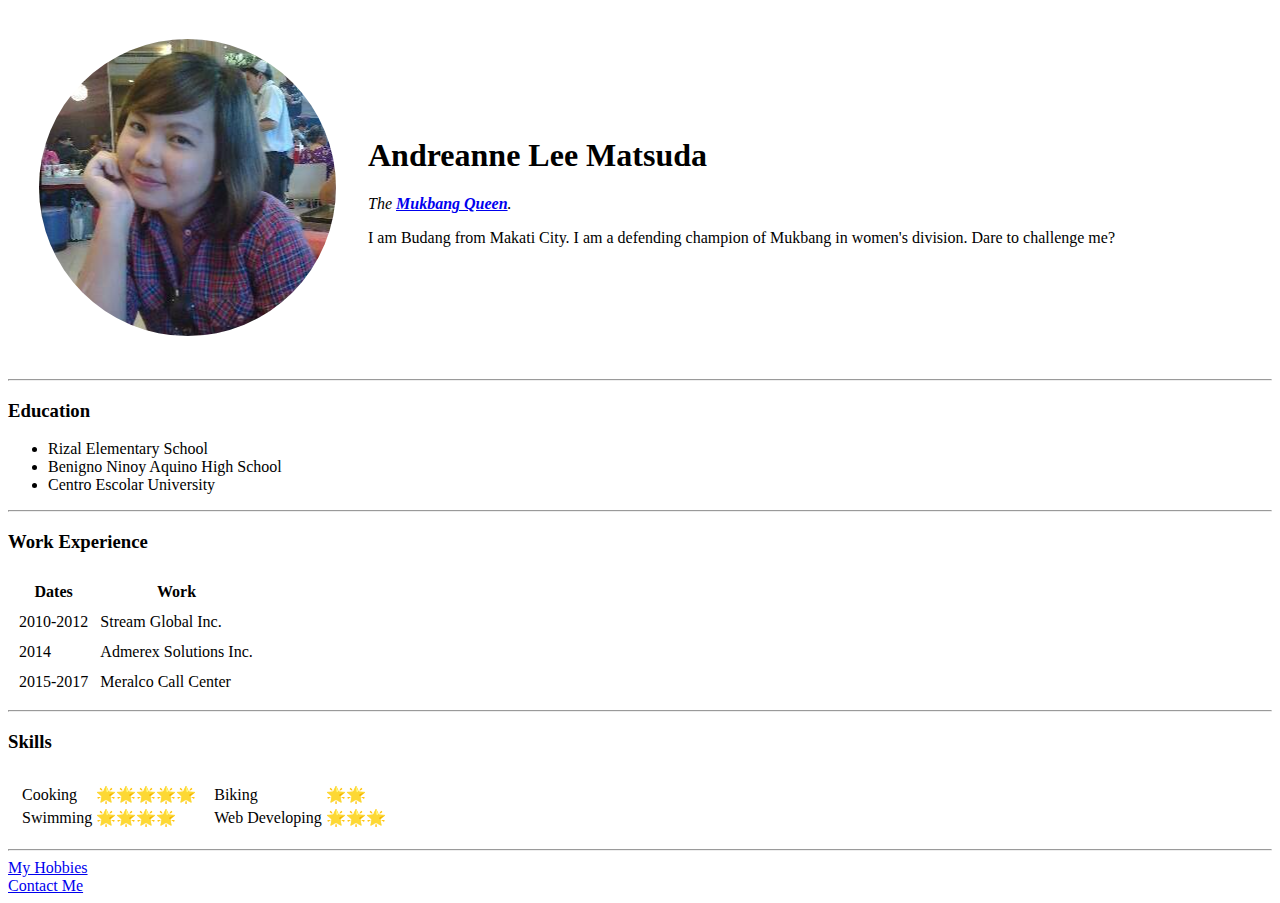
==== index.html @ 06f9ec2b "Add initial cv website files" ====
<!DOCTYPE html>
<html lang="en">

<head>
    <meta charset="UTF-8">
    <meta http-equiv="X-UA-Compatible" content="IE=edge">
    <meta name="viewport" content="width=device-width, initial-scale=1.0">
    <title>🍙Budang's Personal Site🍱</title>
</head>

<body>
    <table cellspacing="30"> 
        <tr>
            <td>
                <img src="image/circle budang.png" alt="budang's profile picture">
            </td>
            <td>
                <h1>Andreanne Lee Matsuda</h1>
                <p><i>The <strong><a href="https://www.nytimes.com/2019/06/11/style/youtube-mukbang-bloveslife-bethany-gaskin.html">Mukbang Queen</a></strong>.</i></p>
                <p>I am Budang from Makati City. I am a defending champion of Mukbang in women's division. Dare to challenge me? </p>
            </td>
        </tr>
    </table>
    
    
    <hr>
    <h3>Education</h3>
    <ul>
        <li>Rizal Elementary School</li>
        <li>Benigno Ninoy Aquino High School</li>
        <li>Centro Escolar University</li>
    </ul>
    <hr>

    <h3>Work Experience</h3>
    <table cellspacing="10">
       
        <tr>
            <th>Dates</th>
            <th>Work</th>
        </tr>
        <tr>
            <td>2010-2012</td>
            <td>Stream Global Inc.</td>
        </tr>
        <tr>
            <td>2014</td>
            <td>Admerex Solutions Inc.</td>
        </tr>
        <tr>
            <td>2015-2017</td>
            <td>Meralco Call Center</td>
        </tr>
    </table>
    <hr>

    <h3>Skills</h3>
    <table cellspacing="10">
            <tr>
                <td>
                    <table>
                        <tr>
                            <td>Cooking</td>
                            <td>🌟🌟🌟🌟🌟</td>
                        </tr>
                        <tr>
                            <td>Swimming</td>
                            <td>🌟🌟🌟🌟</td>
                        </tr>
                    </table>
                </td>
                <td>
                    <table>
                        <tr>
                            <td>Biking</td>
                            <td>🌟🌟</td>
                        </tr>
                        <tr>
                            <td>Web Developing</td>
                            <td>🌟🌟🌟</td>
                        </tr>
                    </table>
                </td>
            </tr>
        
    </table>
    <hr>
    <a href="hobbies.html">My Hobbies</a> 
    <br>
    <a href="contacts.html">Contact Me</a> 
</body>

</html>
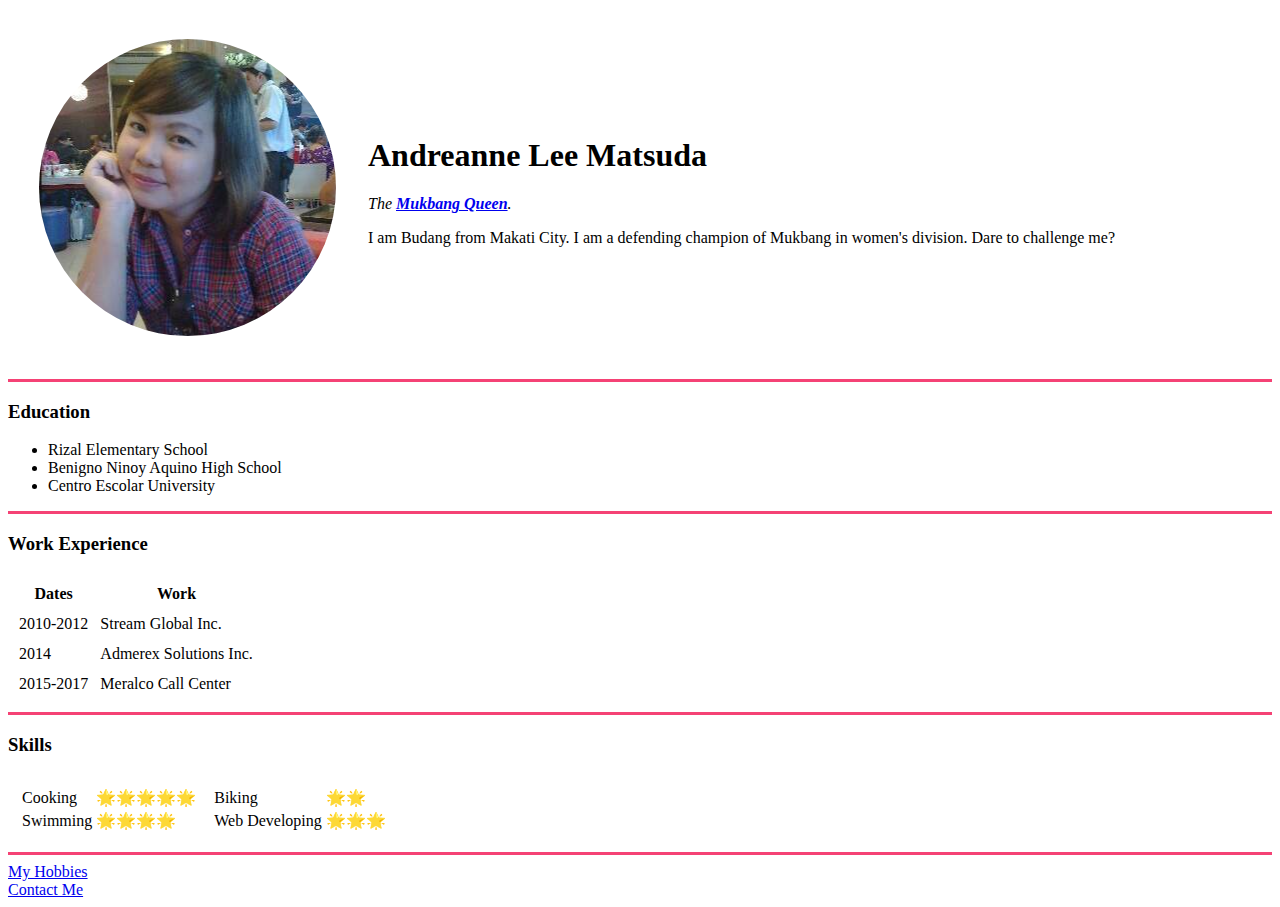
==== commit 6081d850: "first revision" ====
--- a/index.html
+++ b/index.html
@@ -23,14 +23,14 @@
     </table>
     
     
-    <hr>
+    <hr size="3" color="#f54275">
     <h3>Education</h3>
     <ul>
         <li>Rizal Elementary School</li>
         <li>Benigno Ninoy Aquino High School</li>
         <li>Centro Escolar University</li>
     </ul>
-    <hr>
+    <hr  size="3" color="#f54275">
 
     <h3>Work Experience</h3>
     <table cellspacing="10">
@@ -52,7 +52,7 @@
             <td>Meralco Call Center</td>
         </tr>
     </table>
-    <hr>
+    <hr  size="3" color="#f54275">
 
     <h3>Skills</h3>
     <table cellspacing="10">
@@ -84,7 +84,7 @@
             </tr>
         
     </table>
-    <hr>
+    <hr  size="3" color="#f54275">
     <a href="hobbies.html">My Hobbies</a> 
     <br>
     <a href="contacts.html">Contact Me</a> 
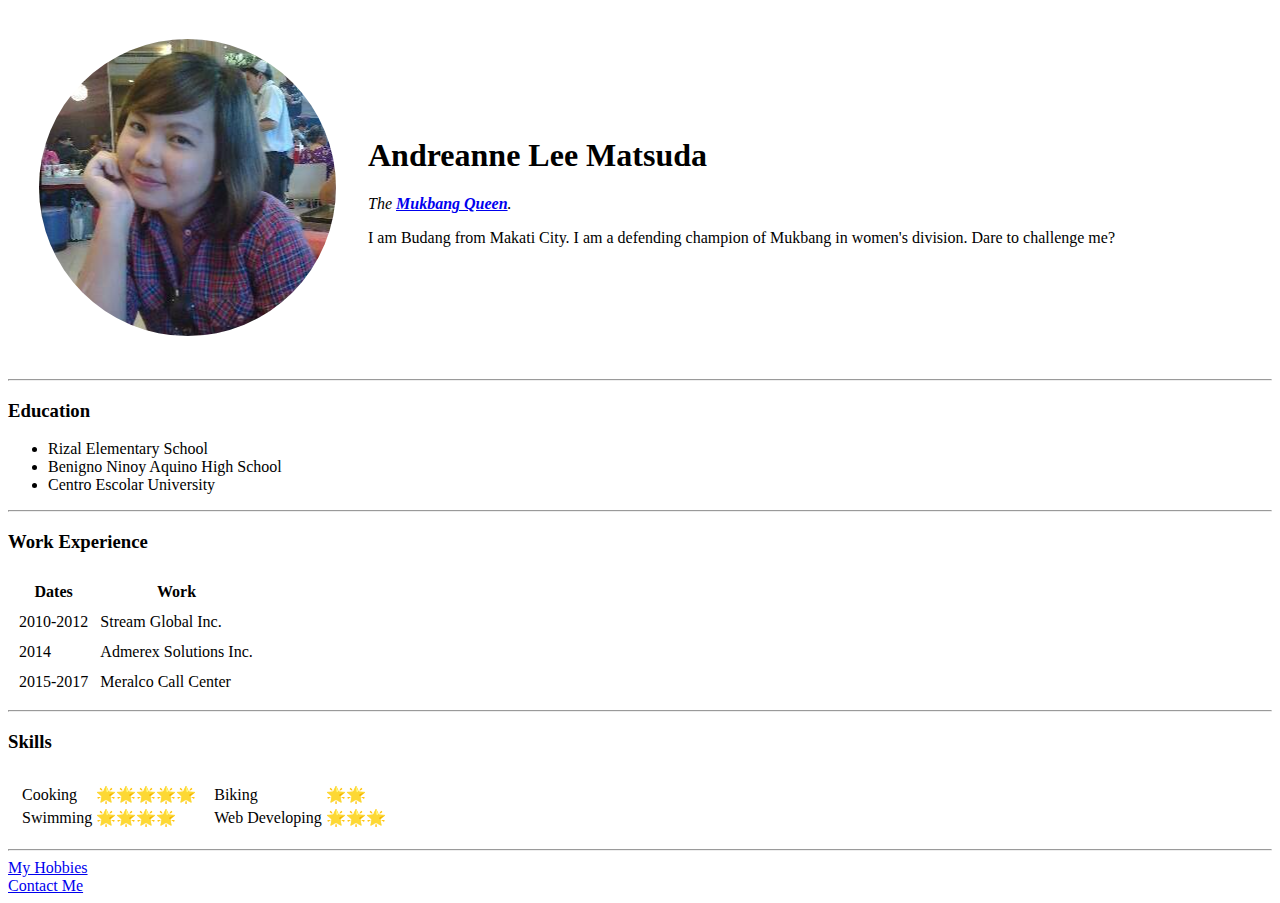
==== commit 75728275: "first css" ====
--- a/index.html
+++ b/index.html
@@ -6,6 +6,8 @@
     <meta http-equiv="X-UA-Compatible" content="IE=edge">
     <meta name="viewport" content="width=device-width, initial-scale=1.0">
     <title>🍙Budang's Personal Site🍱</title>
+    <link rel="stylesheet" href="css/styles.css">
+
 </head>
 
 <body>
@@ -23,14 +25,14 @@
     </table>
     
     
-    <hr size="3" color="#f54275">
+    <hr>
     <h3>Education</h3>
     <ul>
         <li>Rizal Elementary School</li>
         <li>Benigno Ninoy Aquino High School</li>
         <li>Centro Escolar University</li>
     </ul>
-    <hr  size="3" color="#f54275">
+    <hr>
 
     <h3>Work Experience</h3>
     <table cellspacing="10">
@@ -52,7 +54,7 @@
             <td>Meralco Call Center</td>
         </tr>
     </table>
-    <hr  size="3" color="#f54275">
+    <hr>
 
     <h3>Skills</h3>
     <table cellspacing="10">
@@ -84,7 +86,7 @@
             </tr>
         
     </table>
-    <hr  size="3" color="#f54275">
+    <hr>
     <a href="hobbies.html">My Hobbies</a> 
     <br>
     <a href="contacts.html">Contact Me</a> 
